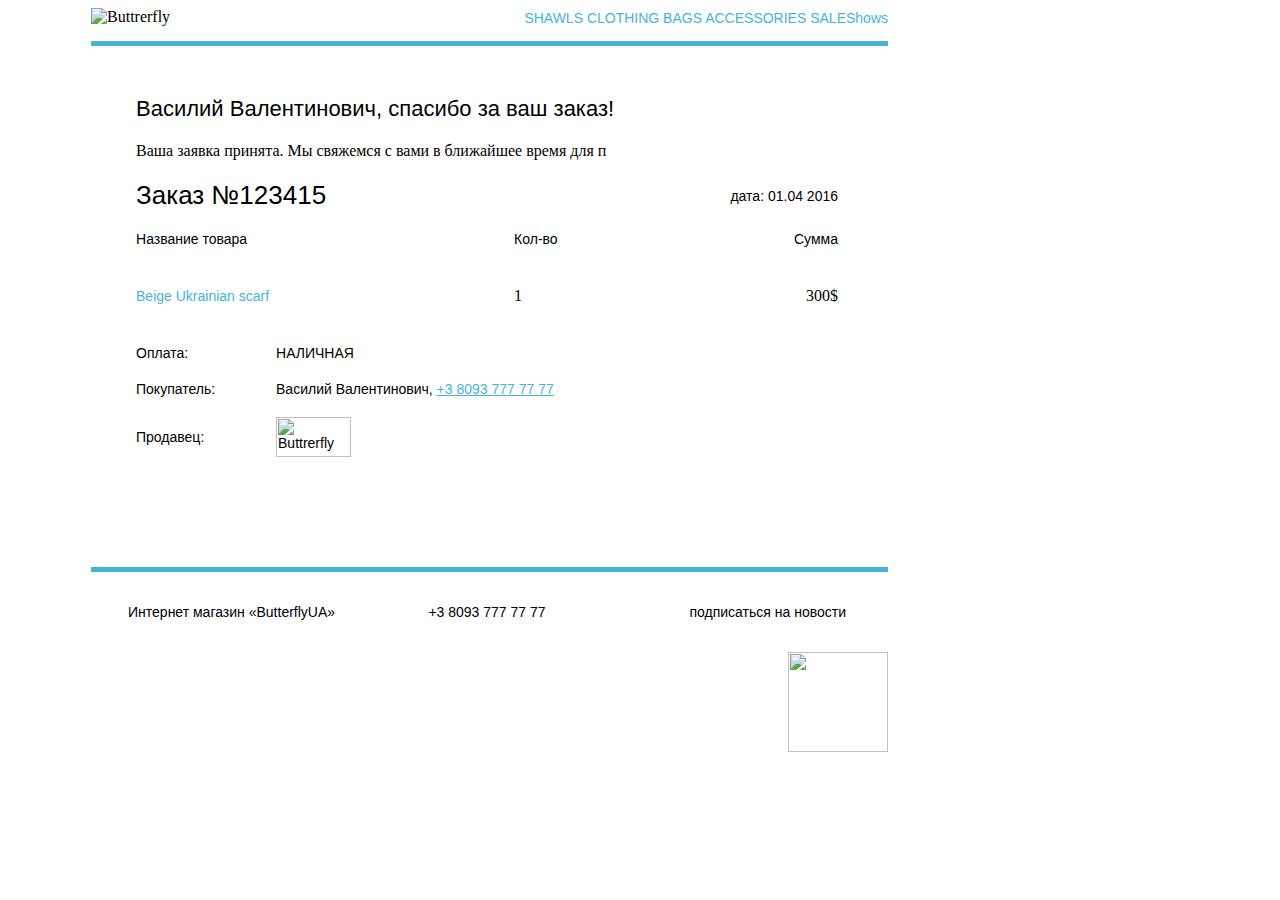
==== Email-Butterfly/index.html @ 53c51fb5 "Add files via upload" ====
<!DOCTYPE HTML PUBLIC "-//W3C//DTD HTML 4.0 Transitional//EN">

<html lang="en">

<head>
    <meta name="viewport" content="width=device-width, initial-scale=1.0">
    <meta http-equiv="Content-Type" content="text/html; charset=utf-8">
    <title>Document</title>
</head>

<body>
    <table border="0" cellpadding="0" cellspacing="0" style="margin:0; padding-left:" width="880px" align="center">
        <tr>
            <td width="75px"></td>
            <td width="720px">
                <table border="0" cellpadding="0" cellspacing="0" style="margin:0; padding: 0 " width="100%">
                    <tr>
                        <td><img src=logo-top.png alt="Buttrerfly"></td>
                        <td valign="bottom" align="right" style="font-family: Verdana, sans-serif; font-size: 14px; color: #46b4da; ">
                            <span>SHAWLS</span>
                            <span>CLOTHING</span>
                            <span>BAGS</span>
                            <span>ACCESSORIES</span>
                            <span>SALEShows</span>
                        </td>
                    </tr>
                    <tr>
                        <td colspan="2" height="15px" bgcolor="ffffff"></td>
                    </tr>
                    <tr>
                        <td colspan="2" height="5px" bgcolor="#46b4da"></td>
                    </tr>
                </table>
                <table background="9.png" border-left="1px" border-right="1px" border-color="#c5c5c5" cellpadding="0" cellspacing="0" style="margin:0; padding:0" background-color="#faf8fa" width="100%">
                    <tr>
                        <td width="35px" background-color="#faf8fa"></td>
                        <td>
                            <table background-color="#faf8fa" border="0" cellpadding="0" cellspacing="0" style="margin:0;  padding:0;" width="100%">
                                <tr>
                                    <td>
                                        <table border="0" cellpadding="10" cellspacing="0" style="margin:0; padding:0;" width="100%">
                                            <tr>
                                                <td colspan="3" height="40px"></td>
                                            </tr>
                                            <tr>
                                                <td colspan="3" align="left" style="font-family: Verdana, sans-serif; font-size: 22px">Василий Валентинович, спасибо за ваш заказ!</td>
                                            </tr>

                                            <tr>
                                                <td colspan="3">Ваша заявка принята. Мы свяжемся с вами в ближайшее время для п
                                                </td>
                                            </tr>
                                            <tr style="font-family: Verdana, sans-serif; font-size: 14px;">
                                                <td style="font-family: Verdana, sans-serif; font-size: 26px">Заказ №123415
                                                </td>
                                                <td>&nbsp;
                                                </td>
                                                <td align="right"><time datetime="<01.04 2016>">дата: 01.04 2016 </time>
                                                </td>
                                            </tr>
                                            <tr style="font-family: Verdana, sans-serif; font-size: 14px;">
                                                <td>Название товара
                                                </td>
                                                <td>Кол-во
                                                </td>
                                                <td align="right"> Сумма
                                                </td>
                                            </tr>
                                            <tr>
                                                <td colspan="3" height="1px" color="#d6d7d6"></td>
                                            </tr>
                                            <tr style="border-top: solid 1px #d6d7d6 ">
                                                <td style="font-family: Verdana, sans-serif; font-size: 14px; color: #46b4da;">Beige Ukrainian scarf
                                                </td>
                                                <td>1
                                                </td>
                                                <td align="right">300$
                                                </td>
                                            </tr>
                                            <tr>
                                                <td colspan="3" height="1px" color="#d6d7d6"></td>
                                            </tr>
                                        </table>
                                    </td>

                                </tr>
                                <tr>
                                    <td>
                                        <table border="0" cellpadding="10" cellspacing="0" style="margin:0; padding:0;" style="font-family: Verdana, sans-serif; font-size: 14px;" width=" 100% ">
                                            <tr style="font-family: Verdana, sans-serif; font-size: 14px;">
                                                <td width="120px ">
                                                    Оплата:
                                                </td>
                                                <td>
                                                    НАЛИЧНАЯ
                                                </td>
                                            </tr>
                                            <tr style="font-family: Verdana, sans-serif; font-size: 14px;">
                                                <td width="120px ">
                                                    Покупатель:
                                                </td>
                                                <td>
                                                    Василий Валентинович,
                                                    <a href="+3 8093 777 77 77 " style="color: #46b4da ">+3 8093 777 77 77</a>
                                                </td>
                                            </tr>
                                            <tr style="font-family: Verdana, sans-serif; font-size: 14px;">
                                                <td width="120px ">
                                                    Продавец:
                                                </td>
                                                <td>
                                                    <img src=logo-top.png width="75px " height="40px " alt="Buttrerfly ">
                                                </td>
                                            </tr>

                                        </table>
                                    </td>
                                </tr>
                                <tr>
                                    <td < height="100px" align="center"></td>
                                </tr>

                            </table>
                        </td>
                        <td width="40px "></td>
                    </tr>

                </table>
                <table border="0" cellpadding="0" cellspacing="0" style="margin:0; padding:0;" style="font-family: Verdana, sans-serif; font-size: 14px;" width=" 100% ">
                    <tr>
                        <td colspan="3" height="5px" bgcolor="#46b4da"></td>
                    </tr>

                    <tr>
                        <td width="35px"></td>
                        <td>
                            <table height="80px" border="0" cellpadding="2" cellspacing="0" style="margin:0; padding:0;" style="font-family: Verdana, sans-serif; font-size: 14px;" width=" 100% ">
                                <tr style="font-family: Verdana, sans-serif; font-size: 14px;">
                                    <td rowspan="2" width="33%" align="left">
                                        Интернет магазин «ButterflyUA»
                                    </td>
                                    <td width="33%" align="center">
                                        +3 8093 777 77 77
                                    </td>

                                    <td rowspan="2" width="33%" align="right">
                                        подписаться на новости
                                    </td>
                                </tr>
                            </table>
                        </td>
                        <td width="40px"></td>
                    </tr>
                </table>
                <table table border="0" cellpadding="0" cellspacing="0" style="margin:0; padding:0;" width=" 100% ">
                    <tr>
                        <td><img src=14.png height="100px" align="right" </td>
                    </tr>
                </table>
                </td>
        </tr>
    </table>
</body>

</html>
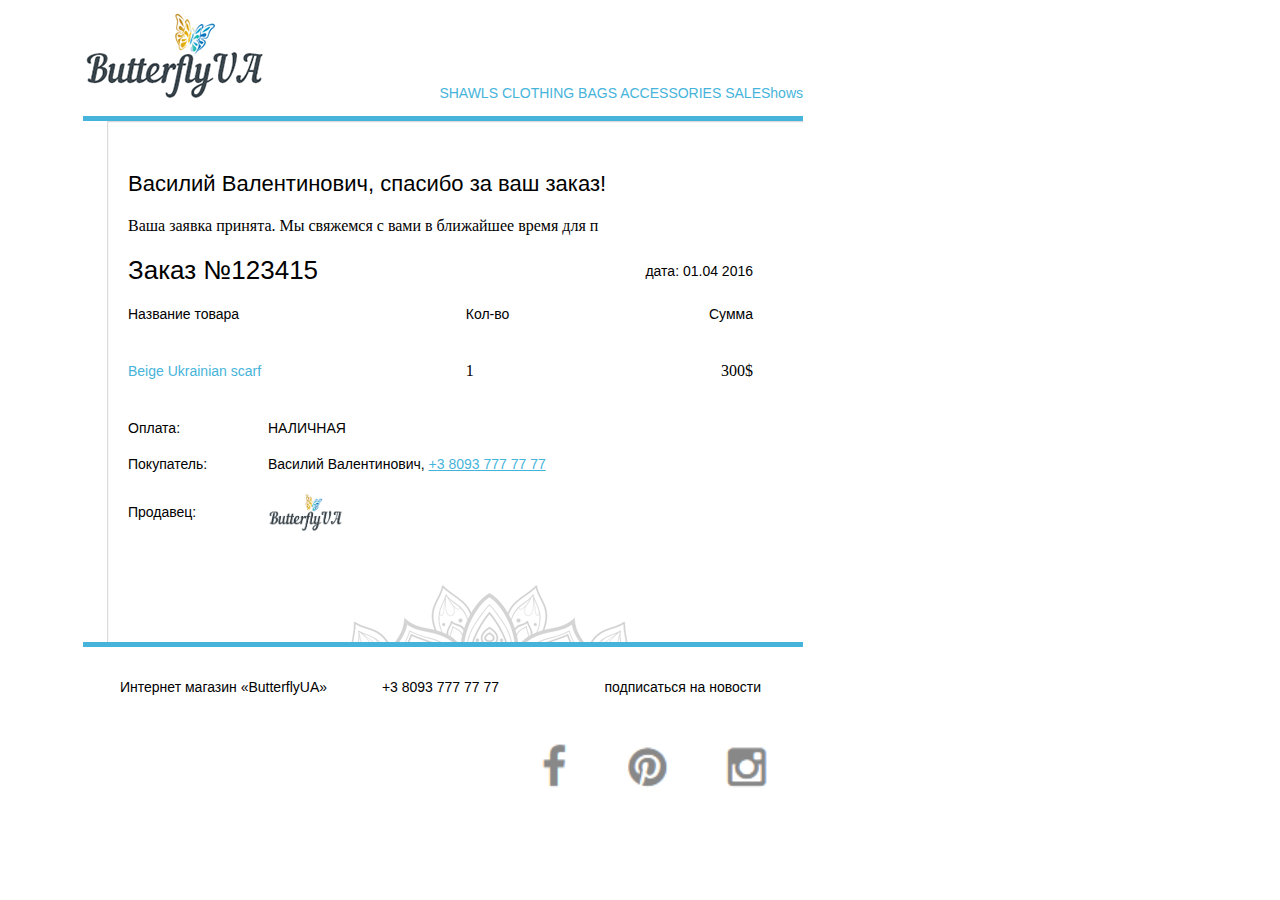
==== commit e7f6bf40: "Update index.html" ====
--- a/Email-Butterfly/index.html
+++ b/Email-Butterfly/index.html
@@ -15,7 +15,7 @@
             <td width="720px">
                 <table border="0" cellpadding="0" cellspacing="0" style="margin:0; padding: 0 " width="100%">
                     <tr>
-                        <td><img src=logo-top.png alt="Buttrerfly"></td>
+                        <td><img src=images/logo-top.png alt="Buttrerfly"></td>
                         <td valign="bottom" align="right" style="font-family: Verdana, sans-serif; font-size: 14px; color: #46b4da; ">
                             <span>SHAWLS</span>
                             <span>CLOTHING</span>
@@ -31,7 +31,7 @@
                         <td colspan="2" height="5px" bgcolor="#46b4da"></td>
                     </tr>
                 </table>
-                <table background="9.png" border-left="1px" border-right="1px" border-color="#c5c5c5" cellpadding="0" cellspacing="0" style="margin:0; padding:0" background-color="#faf8fa" width="100%">
+                <table background="images/9.png" border-left="1px" border-right="1px" border-color="#c5c5c5" cellpadding="0" cellspacing="0" style="margin:0; padding:0" background-color="#faf8fa" width="100%">
                     <tr>
                         <td width="35px" background-color="#faf8fa"></td>
                         <td>
@@ -109,7 +109,7 @@
                                                     Продавец:
                                                 </td>
                                                 <td>
-                                                    <img src=logo-top.png width="75px " height="40px " alt="Buttrerfly ">
+                                                    <img src=images/logo-top.png width="75px " height="40px " alt="Buttrerfly ">
                                                 </td>
                                             </tr>
 
@@ -154,12 +154,13 @@
                 </table>
                 <table table border="0" cellpadding="0" cellspacing="0" style="margin:0; padding:0;" width=" 100% ">
                     <tr>
-                        <td><img src=14.png height="100px" align="right" </td>
+                        <td><img src=images/14.png height="100px" align="right" </td>
                     </tr>
                 </table>
                 </td>
+    <td></td>
         </tr>
     </table>
 </body>
 
-</html>+</html>
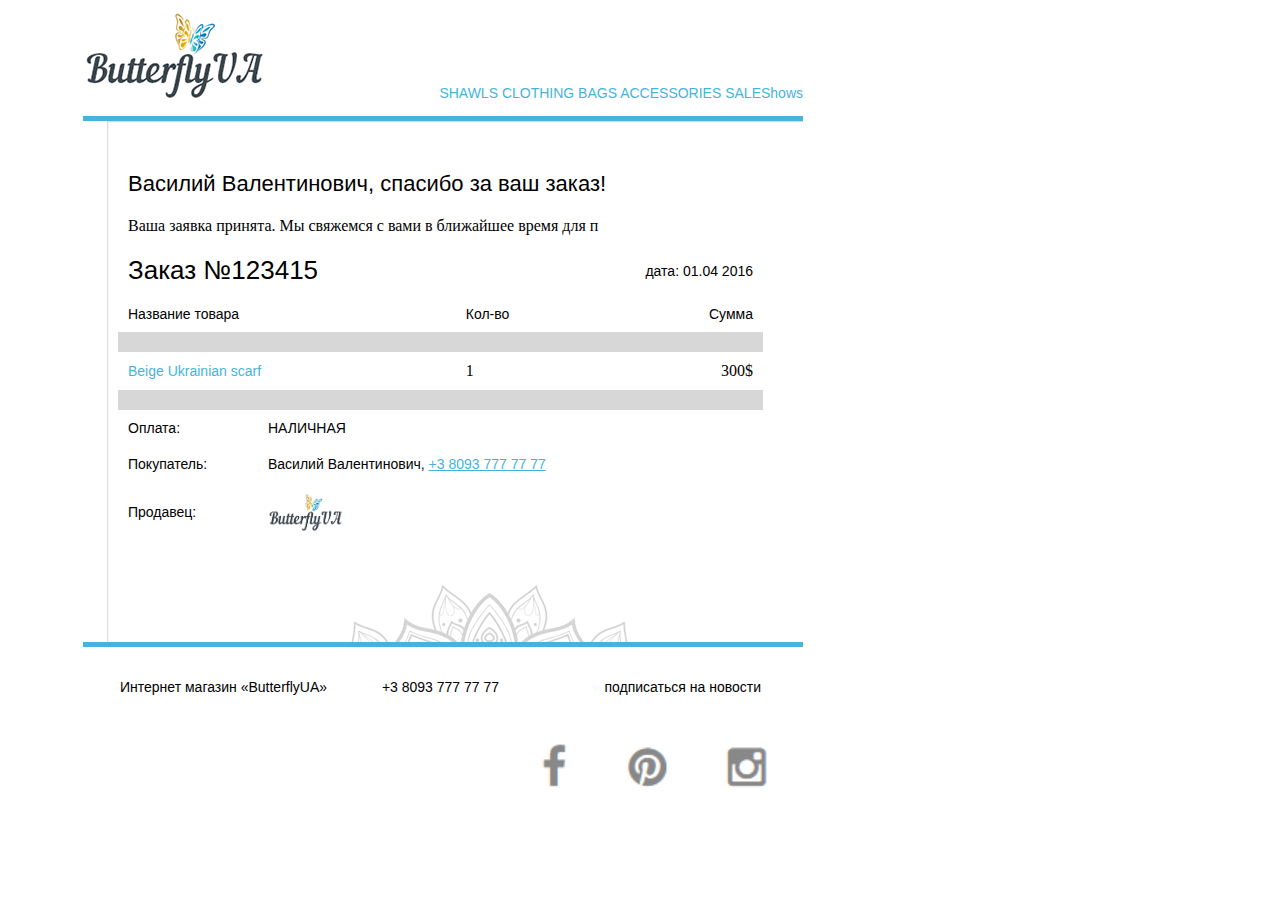
==== commit 54388525: "Update index.html" ====
--- a/Email-Butterfly/index.html
+++ b/Email-Butterfly/index.html
@@ -67,7 +67,7 @@
                                                 </td>
                                             </tr>
                                             <tr>
-                                                <td colspan="3" height="1px" color="#d6d7d6"></td>
+                                                <td colspan="3" height="1px" bgcolor="#d6d7d6"></td>
                                             </tr>
                                             <tr style="border-top: solid 1px #d6d7d6 ">
                                                 <td style="font-family: Verdana, sans-serif; font-size: 14px; color: #46b4da;">Beige Ukrainian scarf
@@ -78,7 +78,7 @@
                                                 </td>
                                             </tr>
                                             <tr>
-                                                <td colspan="3" height="1px" color="#d6d7d6"></td>
+                                                <td colspan="3" height="1px" bgcolor="#d6d7d6"></td>
                                             </tr>
                                         </table>
                                     </td>
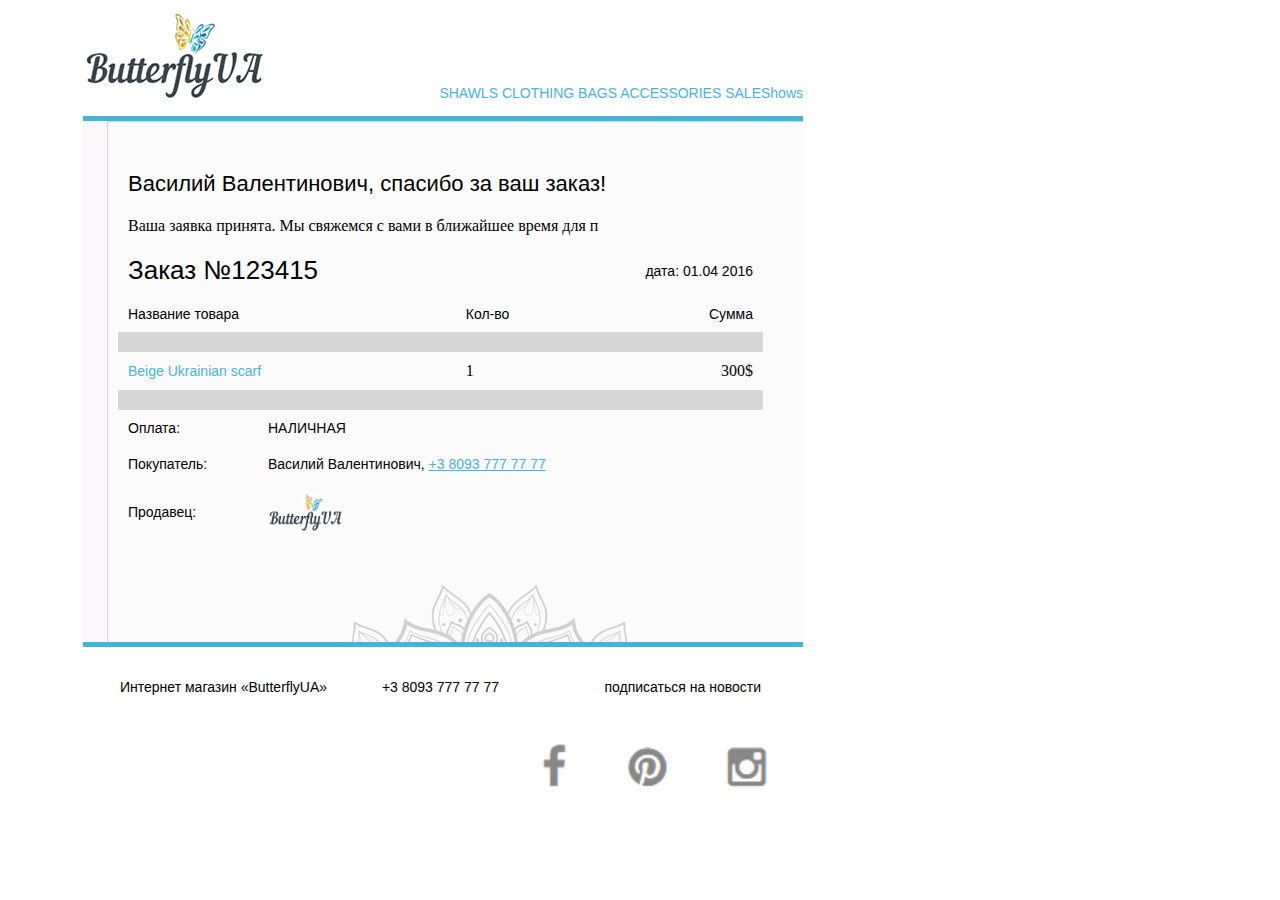
==== commit 85a63086: "Update index.html" ====
--- a/Email-Butterfly/index.html
+++ b/Email-Butterfly/index.html
@@ -31,11 +31,11 @@
                         <td colspan="2" height="5px" bgcolor="#46b4da"></td>
                     </tr>
                 </table>
-                <table background="images/9.png" border-left="1px" border-right="1px" border-color="#c5c5c5" cellpadding="0" cellspacing="0" style="margin:0; padding:0" background-color="#faf8fa" width="100%">
+                <table background="images/9.png" bgcolor="#faf8fa"  border="0" cellpadding="0" cellspacing="0" style="margin:0; padding:0" background-color="#faf8fa" width="100%">
                     <tr>
                         <td width="35px" background-color="#faf8fa"></td>
                         <td>
-                            <table background-color="#faf8fa" border="0" cellpadding="0" cellspacing="0" style="margin:0;  padding:0;" width="100%">
+                            <table  border="0" cellpadding="0" cellspacing="0" style="margin:0;  padding:0;" width="100%">
                                 <tr>
                                     <td>
                                         <table border="0" cellpadding="10" cellspacing="0" style="margin:0; padding:0;" width="100%">
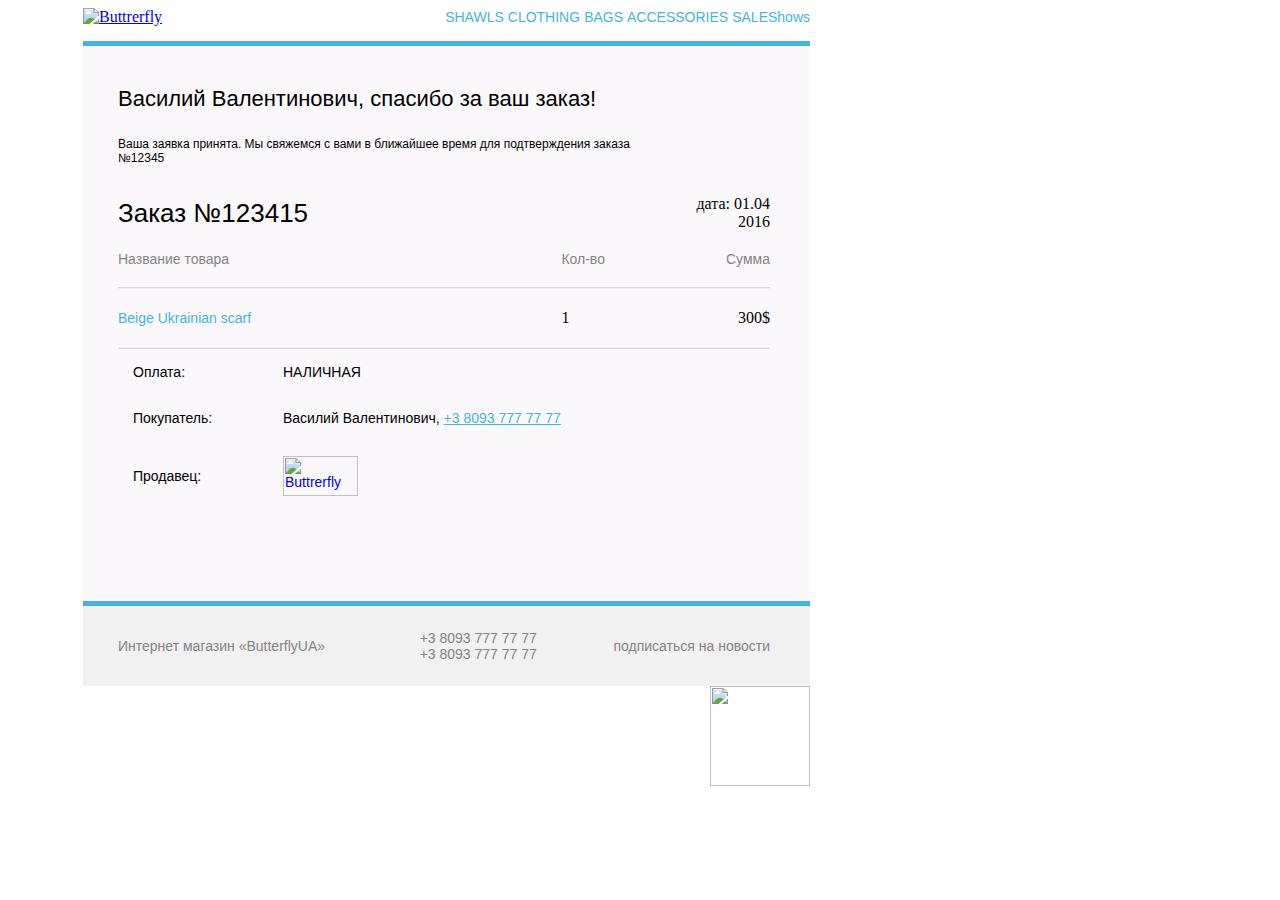
==== commit 3adb1115: "Update index.html" ====
--- a/Email-Butterfly/index.html
+++ b/Email-Butterfly/index.html
@@ -9,20 +9,22 @@
 </head>
 
 <body>
-    <table border="0" cellpadding="0" cellspacing="0" style="margin:0; padding-left:" width="880px" align="center">
+    <table align="center" border="0" cellpadding="0" cellspacing="0" style="margin:0; padding:0" width="880px" align="center">
         <tr>
             <td width="75px"></td>
-            <td width="720px">
+            <td width="727px">
                 <table border="0" cellpadding="0" cellspacing="0" style="margin:0; padding: 0 " width="100%">
                     <tr>
-                        <td><img src=images/logo-top.png alt="Buttrerfly"></td>
-                        <td valign="bottom" align="right" style="font-family: Verdana, sans-serif; font-size: 14px; color: #46b4da; ">
-                            <span>SHAWLS</span>
-                            <span>CLOTHING</span>
-                            <span>BAGS</span>
-                            <span>ACCESSORIES</span>
-                            <span>SALEShows</span>
+                        <td>
+                            <a href=#><img src=logo-top.png alt="Buttrerfly"></a>
                         </td>
+                        <td valign="bottom" align="right">
+                            <span><a href=# style="font-family: Verdana, sans-serif; font-size: 14px; color: #46b4da; text-decoration:none"  >SHAWLS</a></span>
+                            <span><a href=# style="font-family: Verdana, sans-serif; font-size: 14px; color: #46b4da; text-decoration:none" >CLOTHING</a></span>
+                            <span><a href=# style="font-family: Verdana, sans-serif; font-size: 14px; color: #46b4da; text-decoration:none" >BAGS</a></span>
+                            <span><a href=# style="font-family: Verdana, sans-serif; font-size: 14px; color: #46b4da; text-decoration:none" >ACCESSORIES</a></span>
+                            <span><a href=# style="font-family: Verdana, sans-serif; font-size: 14px; color: #46b4da; text-decoration:none" >SALEShows</a></span>
+                        </td>
                     </tr>
                     <tr>
                         <td colspan="2" height="15px" bgcolor="ffffff"></td>
@@ -31,134 +33,170 @@
                         <td colspan="2" height="5px" bgcolor="#46b4da"></td>
                     </tr>
                 </table>
-                <table background="images/9.png" bgcolor="#faf8fa"  border="0" cellpadding="0" cellspacing="0" style="margin:0; padding:0" background-color="#faf8fa" width="100%">
-                    <tr>
-                        <td width="35px" background-color="#faf8fa"></td>
+                <table background="91.png" bgcolor="#faf8fa" border="0" cellpadding="0" cellspacing="0" style="margin:0; padding:0;" width="100%">
+                    <tr>
                         <td>
-                            <table  border="0" cellpadding="0" cellspacing="0" style="margin:0;  padding:0;" width="100%">
+                            <table cellpadding="0" cellspacing="0" style="margin:0; padding:0" background-color="#faf8fa" width="100%">
                                 <tr>
+                                    <td width="35px"></td>
                                     <td>
-                                        <table border="0" cellpadding="10" cellspacing="0" style="margin:0; padding:0;" width="100%">
-                                            <tr>
-                                                <td colspan="3" height="40px"></td>
-                                            </tr>
-                                            <tr>
-                                                <td colspan="3" align="left" style="font-family: Verdana, sans-serif; font-size: 22px">Василий Валентинович, спасибо за ваш заказ!</td>
-                                            </tr>
-
-                                            <tr>
-                                                <td colspan="3">Ваша заявка принята. Мы свяжемся с вами в ближайшее время для п
-                                                </td>
-                                            </tr>
-                                            <tr style="font-family: Verdana, sans-serif; font-size: 14px;">
-                                                <td style="font-family: Verdana, sans-serif; font-size: 26px">Заказ №123415
-                                                </td>
-                                                <td>&nbsp;
-                                                </td>
-                                                <td align="right"><time datetime="<01.04 2016>">дата: 01.04 2016 </time>
-                                                </td>
-                                            </tr>
-                                            <tr style="font-family: Verdana, sans-serif; font-size: 14px;">
-                                                <td>Название товара
-                                                </td>
-                                                <td>Кол-во
-                                                </td>
-                                                <td align="right"> Сумма
-                                                </td>
-                                            </tr>
-                                            <tr>
-                                                <td colspan="3" height="1px" bgcolor="#d6d7d6"></td>
-                                            </tr>
-                                            <tr style="border-top: solid 1px #d6d7d6 ">
-                                                <td style="font-family: Verdana, sans-serif; font-size: 14px; color: #46b4da;">Beige Ukrainian scarf
-                                                </td>
-                                                <td>1
-                                                </td>
-                                                <td align="right">300$
-                                                </td>
-                                            </tr>
-                                            <tr>
-                                                <td colspan="3" height="1px" bgcolor="#d6d7d6"></td>
-                                            </tr>
+                                        <table border="0" cellpadding="0" cellspacing="0" style="margin:0;  padding:0;" width="100%">
+                                            <tr>
+                                                <td>
+                                                    <table border="0" cellpadding="0" cellspacing="0" style="margin:0; padding:0;" width="100%">
+                                                        <tr>
+                                                            <td colspan="3" height="40px"></td>
+                                                        </tr>
+                                                        <tr>
+                                                            <td colspan="3" align="left" style="font-family: Verdana, sans-serif; font-size: 22px">Василий Валентинович, спасибо за ваш заказ!</td>
+                                                        </tr>
+                                                        <tr>
+                                                            <td colspan="3" height="25px"></td>
+                                                        </tr>
+                                                        <tr style="font-family: Verdana, sans-serif; font-size: 12px;">
+                                                            <td colspan="2">Ваша заявка принята. Мы свяжемся с вами в ближайшее время для подтверждения заказа №12345
+                                                            </td>
+                                                        </tr>
+                                                        <tr>
+                                                            <td colspan="3" height="30px"></td>
+                                                        </tr>
+                                                        <tr>
+                                                            <td style="font-family: Verdana, sans-serif; font-size: 26px">Заказ №123415
+                                                            </td>
+                                                            <td>&nbsp;
+                                                            </td>
+                                                            <td align="right"><time datetime="<01.04 2016>">дата: 01.04 2016 </time>
+                                                            </td>
+                                                        </tr>
+                                                        <tr>
+                                                            <td colspan="3" height="20px"></td>
+                                                        </tr>
+                                                        <tr style="font-family: Verdana, sans-serif; font-size: 14px;color: #858383; ">
+                                                            <td>Название товара
+                                                            </td>
+                                                            <td>Кол-во
+                                                            </td>
+                                                            <td align="right"> Сумма
+                                                            </td>
+                                                        </tr>
+                                                        <tr>
+                                                            <td colspan="3" height="20px"></td>
+                                                        </tr>
+                                                        <tr>
+                                                            <td colspan="3" height="1px" bgcolor="#d6d7d6"></td>
+                                                        </tr>
+                                                        <tr>
+                                                            <td colspan="3" height="1px" bgcolor="#f0eef0"></td>
+                                                        </tr>
+                                                        <tr>
+                                                            <td colspan="3" height="20px"></td>
+                                                        </tr>
+                                                        <tr style="border-top: solid 1px #d6d7d6 ">
+                                                            <td><a href=# style="font-family: Verdana, sans-serif; font-size: 14px; color: #46b4da;text-decoration:none">Beige Ukrainian scarf</a>
+                                                            </td>
+                                                            <td>1
+                                                            </td>
+                                                            <td align="right">300$
+                                                            </td>
+                                                        </tr>
+                                                        <tr>
+                                                            <td colspan="3" height="20px"></td>
+                                                        </tr>
+                                                        <tr>
+                                                            <td colspan="3" height="1px" bgcolor="#f0eef0"></td>
+                                                        </tr>
+                                                        <tr>
+                                                            <td colspan="3" height="1px" bgcolor="#d6d7d6"></td>
+                                                        </tr>
+                                                    </table>
+                                                </td>
+
+                                            </tr>
+                                            <tr>
+                                                <td>
+                                                    <table border="0" cellpadding="15" cellspacing="0" style="margin:0; padding:0;" style="font-family: Verdana, sans-serif; font-size: 14px;" width=" 100% ">
+                                                        <tr style="font-family: Verdana, sans-serif; font-size: 14px;">
+                                                            <td width="120px ">
+                                                                Оплата:
+                                                            </td>
+                                                            <td>
+                                                                НАЛИЧНАЯ
+                                                            </td>
+                                                        </tr>
+                                                        <tr style="font-family: Verdana, sans-serif; font-size: 14px;">
+                                                            <td width="120px ">
+                                                                Покупатель:
+                                                            </td>
+                                                            <td>
+                                                                Василий Валентинович,
+                                                                <a href="+3 8093 777 77 77 " style="color: #46b4da ">+3 8093 777 77 77</a>
+                                                            </td>
+                                                        </tr>
+                                                        <tr style="font-family: Verdana, sans-serif; font-size: 14px;">
+                                                            <td width="120px ">
+                                                                Продавец:
+                                                            </td>
+                                                            <td>
+                                                                <a href="#"><img src=logo-top.png width="75px " height="40px " alt="Buttrerfly "></a>
+                                                            </td>
+                                                        </tr>
+
+                                                    </table>
+                                                </td>
+                                            </tr>
+                                            <tr>
+                                                <td height="90px" align="center"></td>
+                                            </tr>
+
                                         </table>
                                     </td>
-
+                                    <td width="40px "></td>
                                 </tr>
+
+                            </table>
+                            <table border="0" cellpadding="0" bgcolor="#f1f1f1" cellspacing="0" style="margin:0; padding:0;" style="font-family: Verdana, sans-serif; font-size: 14px;" width=" 100% ">
                                 <tr>
+                                    <td colspan="3" height="5px" bgcolor="#46b4da"></td>
+                                </tr>
+
+                                <tr>
+                                    <td width="35px"></td>
                                     <td>
-                                        <table border="0" cellpadding="10" cellspacing="0" style="margin:0; padding:0;" style="font-family: Verdana, sans-serif; font-size: 14px;" width=" 100% ">
-                                            <tr style="font-family: Verdana, sans-serif; font-size: 14px;">
-                                                <td width="120px ">
-                                                    Оплата:
-                                                </td>
-                                                <td>
-                                                    НАЛИЧНАЯ
-                                                </td>
-                                            </tr>
-                                            <tr style="font-family: Verdana, sans-serif; font-size: 14px;">
-                                                <td width="120px ">
-                                                    Покупатель:
-                                                </td>
-                                                <td>
-                                                    Василий Валентинович,
-                                                    <a href="+3 8093 777 77 77 " style="color: #46b4da ">+3 8093 777 77 77</a>
-                                                </td>
-                                            </tr>
-                                            <tr style="font-family: Verdana, sans-serif; font-size: 14px;">
-                                                <td width="120px ">
-                                                    Продавец:
-                                                </td>
-                                                <td>
-                                                    <img src=images/logo-top.png width="75px " height="40px " alt="Buttrerfly ">
-                                                </td>
-                                            </tr>
+                                        <table height="80px" border="0" cellpadding="0" cellspacing="0" style="margin:0; padding:0;" style="font-family: Verdana, sans-serif; font-size: 14px;" width=" 100% ">
+                                            <tr>
+                                                <td rowspan="2" align="left">
+                                                    <a href="#" style="font-family: Verdana, sans-serif; font-size: 14px; color: #858383;text-decoration:none"> Интернет магазин «ButterflyUA»</a>
+                                                </td>
+                                                <td align="center" valign="bottom" style="font-family: Verdana, sans-serif; font-size: 14px; color: #858383;">
+                                                    +3 8093 777 77 77
+                                                </td>
+                                                <td rowspan="2 " align="right " style="font-family: Verdana, sans-serif; font-size: 14px; color: #858383; ">
+                                                    подписаться на новости
+                                                </td>
+                                            </tr>
+                                            <tr>
+                                                <td valign="top" align="center" style=" font-family: Verdana, sans-serif; font-size: 14px; color: #858383; ">
+                                                    +3 8093 777 77 77
+                                                </td>
+                                            </tr>
+
+
 
                                         </table>
                                     </td>
-                                </tr>
-                                <tr>
-                                    <td < height="100px" align="center"></td>
-                                </tr>
-
-                            </table>
-                        </td>
-                        <td width="40px "></td>
-                    </tr>
-
-                </table>
-                <table border="0" cellpadding="0" cellspacing="0" style="margin:0; padding:0;" style="font-family: Verdana, sans-serif; font-size: 14px;" width=" 100% ">
-                    <tr>
-                        <td colspan="3" height="5px" bgcolor="#46b4da"></td>
-                    </tr>
-
-                    <tr>
-                        <td width="35px"></td>
-                        <td>
-                            <table height="80px" border="0" cellpadding="2" cellspacing="0" style="margin:0; padding:0;" style="font-family: Verdana, sans-serif; font-size: 14px;" width=" 100% ">
-                                <tr style="font-family: Verdana, sans-serif; font-size: 14px;">
-                                    <td rowspan="2" width="33%" align="left">
-                                        Интернет магазин «ButterflyUA»
-                                    </td>
-                                    <td width="33%" align="center">
-                                        +3 8093 777 77 77
-                                    </td>
-
-                                    <td rowspan="2" width="33%" align="right">
-                                        подписаться на новости
-                                    </td>
+                                    <td width="40px "></td>
                                 </tr>
                             </table>
                         </td>
-                        <td width="40px"></td>
                     </tr>
                 </table>
-                <table table border="0" cellpadding="0" cellspacing="0" style="margin:0; padding:0;" width=" 100% ">
-                    <tr>
-                        <td><img src=images/14.png height="100px" align="right" </td>
+                <table table border="0 " cellpadding="0 " cellspacing="0 " style="margin:0; padding:0; " width=" 100% ">
+                    <tr>
+                        <td align="right "><img src=14.png height="100px " align="right " </td>
                     </tr>
                 </table>
                 </td>
-    <td></td>
+                <td></td>
         </tr>
     </table>
 </body>
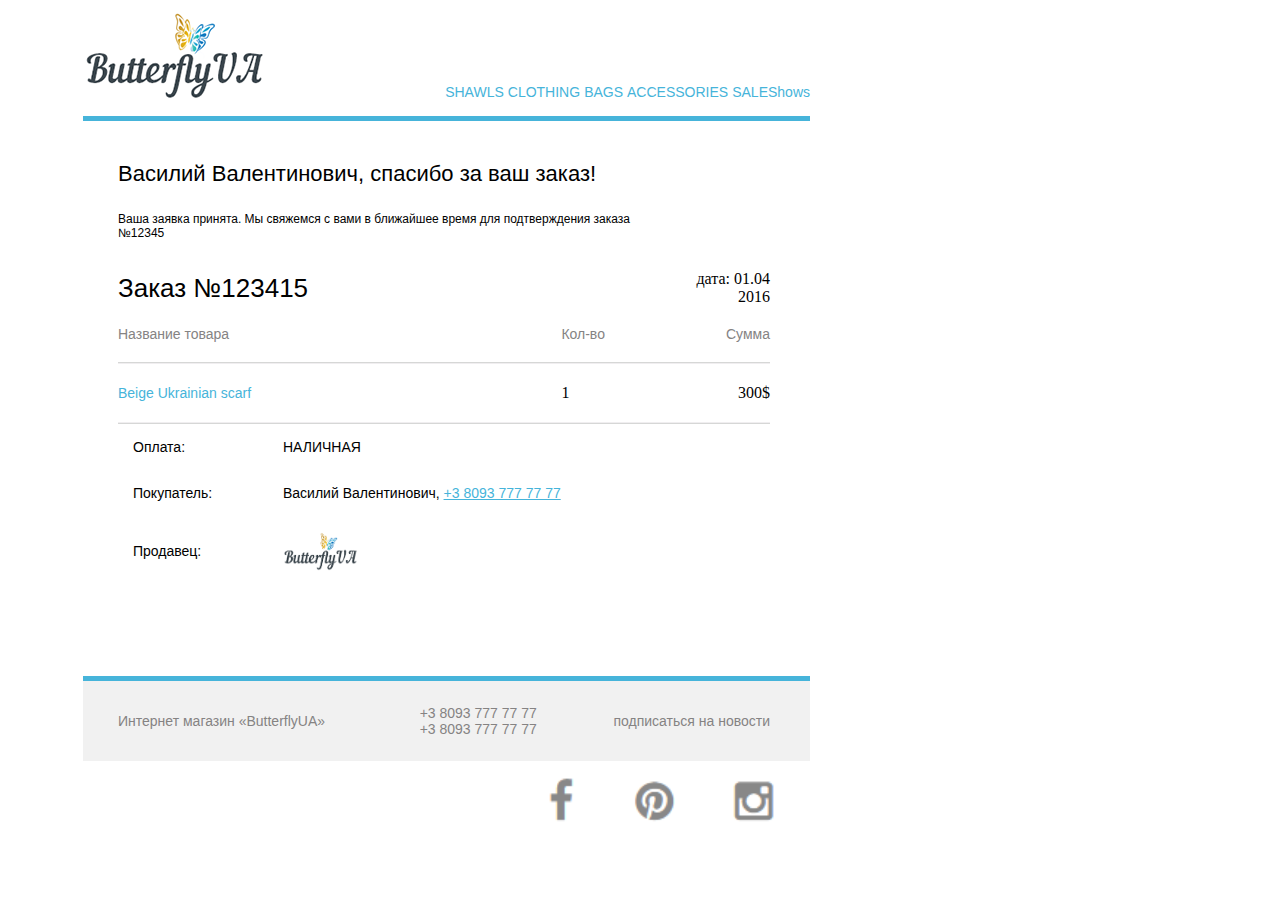
==== commit 876a0329: "Update index.html" ====
--- a/Email-Butterfly/index.html
+++ b/Email-Butterfly/index.html
@@ -16,7 +16,7 @@
                 <table border="0" cellpadding="0" cellspacing="0" style="margin:0; padding: 0 " width="100%">
                     <tr>
                         <td>
-                            <a href=#><img src=logo-top.png alt="Buttrerfly"></a>
+                            <a href=#><img src=images/logo-top.png alt="Buttrerfly"></a>
                         </td>
                         <td valign="bottom" align="right">
                             <span><a href=# style="font-family: Verdana, sans-serif; font-size: 14px; color: #46b4da; text-decoration:none"  >SHAWLS</a></span>
@@ -33,7 +33,7 @@
                         <td colspan="2" height="5px" bgcolor="#46b4da"></td>
                     </tr>
                 </table>
-                <table background="91.png" bgcolor="#faf8fa" border="0" cellpadding="0" cellspacing="0" style="margin:0; padding:0;" width="100%">
+                <table background="images/91.png"  border="0" cellpadding="0" cellspacing="0" style="margin:0; padding:0;" width="100%">
                     <tr>
                         <td>
                             <table cellpadding="0" cellspacing="0" style="margin:0; padding:0" background-color="#faf8fa" width="100%">
@@ -137,7 +137,7 @@
                                                                 Продавец:
                                                             </td>
                                                             <td>
-                                                                <a href="#"><img src=logo-top.png width="75px " height="40px " alt="Buttrerfly "></a>
+                                                                <a href="#"><img src=images/logo-top.png width="75px " height="40px " alt="Buttrerfly "></a>
                                                             </td>
                                                         </tr>
 
@@ -192,7 +192,7 @@
                 </table>
                 <table table border="0 " cellpadding="0 " cellspacing="0 " style="margin:0; padding:0; " width=" 100% ">
                     <tr>
-                        <td align="right "><img src=14.png height="100px " align="right " </td>
+                        <td align="right "><img src=images/14.png height="100px " align="right " </td>
                     </tr>
                 </table>
                 </td>
